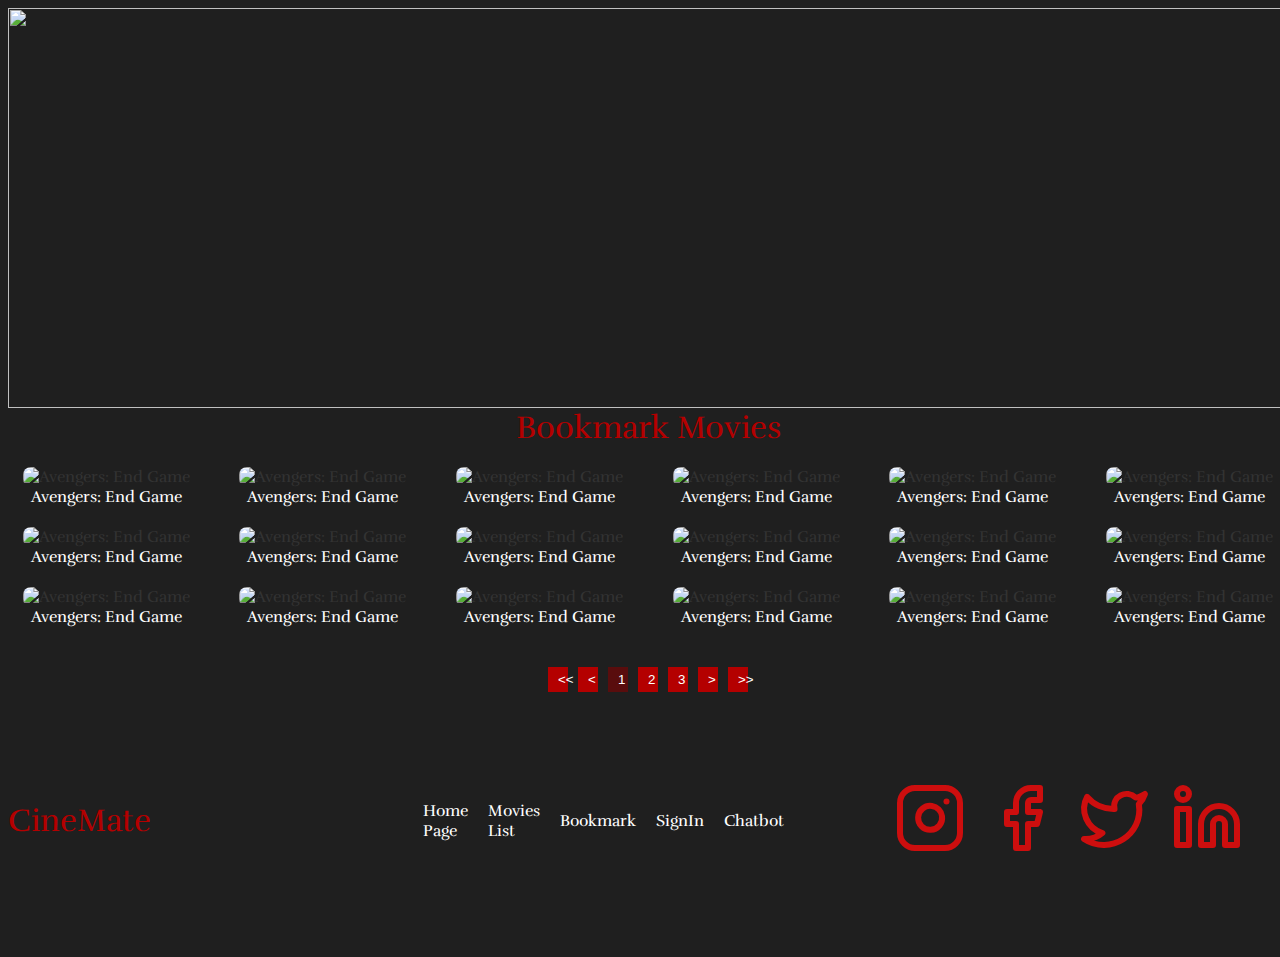
==== front/bookmark.html @ 60b404b0 "adding bookmark and footer" ====
<!DOCTYPE html>
<html lang="en">
<head>
    <meta charset="UTF-8">
    <meta name="viewport" content="width=device-width, initial-scale=1.0">
    <title>Movies Page</title>
    <link href='https://fonts.googleapis.com/css?family=Rufina' rel='stylesheet'>
    <link rel="stylesheet" href="./style/pages/movies-page.css" />
    <link rel="stylesheet" href="./style/pages/bookmark.css" />
</head>
<body>
    <div class="width100 height"><img class="width100 height" src="https://getwallpapers.com/wallpaper/full/4/d/d/1073443-joker-dark-knight-wallpaper-1920x1080-for-windows-10.jpg"></div>
    <div class="primary-color primary-title align-center">Bookmark Movies</div>
    <div class="movies-section" id="movies-section"></div>
    <div id="pagination" class="pagination page-button align-center"></div>

    <div class="on-line width100">
        <div class="primary-color primary-title">CineMate</div>
        <div class="on-line width70 color-white">
            <div id="home-page">Home Page</div>
            <div id="movies-list">Movies List</div>
            <div id="book-mark">Bookmark</div>
            <div id="sign-in">SignIn</div>
            <div id="chat-bot">Chatbot</div>
        </div>
        <div class="on-line width60">
            <div><img src="[data-uri]"></div> 
            <div><img src="[data-uri]"></div>
            <div><img src="[data-uri]"></div> 
            <div><img src="[data-uri]"></div>
        </div>
    </div>
    <script src="./js/bookmark.js"></script>
    <script src="./js/footer.js"></script>
</body>
</html>
---- front/style/pages/movies-page.css ----
body {
    flex-direction: column;
    display: flex;
    justify-content: center;
    align-items: center;
    background-color: #1F1F1F;
    font-family:'Rufina',serif; 
}
.primary-title{
    font-size: xx-large;
}
.width70{
    width:70%;
}
.width100{
    width:100%;
}
.on-line {
    margin: 25px;
    display: flex;
    align-items: center;
    justify-content: center;
    gap: 20px;
    padding: 20px;
    background-color: #1F1F1F;
}

.on-col {
    display: flex;
    flex-direction: column;
    justify-content:space-evenly;
    text-align: center; 
}

.on-col p {
    margin-bottom: 10px;
    font-size: 18px;
    color: #ffffff;
}
.on-col h3 {
    margin-bottom: 10px;
    font-size: 24px;
    color: #B40000;
}

.avengers-img {
    display: flex;
    justify-content: center;
    align-items: start;
}
.movies-section {
    display: grid;
    grid-template-columns: repeat(6, 1fr);
    gap: 20px;
    padding: 20px;
}

.movie-item {
    text-align: center;
    color: #333;
}

.movie-item img {
    width: 100%; 
    border-radius: 8px;
}
.avengers-img img {
    width: 60%; 
    height: auto;
    border-radius: 20px;
    border: 0.5px solid #ffffff;
    box-shadow: 0 4px 2px rgb(206, 206, 206);
}
.on-col img{
    width: 100%; 
    height: auto;
    border-radius: 20px;
}
.button {
    background-color: #B40000;
    color: white;
    padding: 10px 20px;
    margin-top: 10px;
    border-radius: 5px;
    cursor: pointer;
    text-align: center;
}
.color-white{
    color:white;
}
.pagination {
    display: flex;
    justify-content: center;
    gap: 10px;
    margin-top: 20px;
}

.pagination button {
    padding: 5px 10px;
    background-color: #B40000;
    color: white;
    border: none;
    cursor: pointer;
}

.pagination button.active {
    background-color: #590d0d;
}
.pagination button:disabled {
    background-color: #B40000;
    cursor: not-allowed;
}
.primary-color{
    color:#B40000
}
.primary-back{
    color:#B40000
}
---- front/style/pages/bookmark.css ----
*{
    width:100%;
}
.height{
    height: 400px;
}
.align-center{
    text-align: center;
}
.page-button{
    width:10px;
    
}
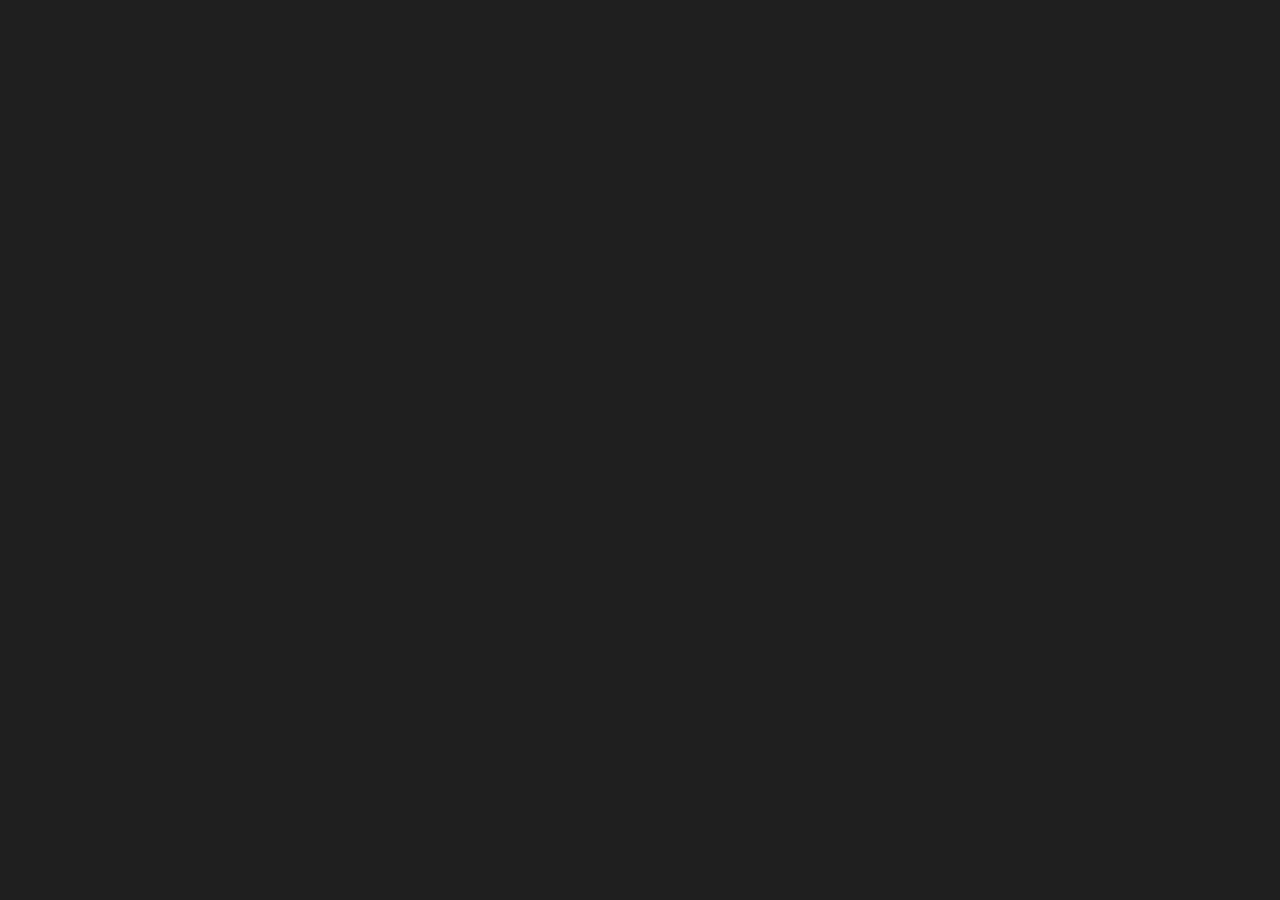
==== commit 6c640560: "saving bookmark" ====
--- a/front/bookmark.html
+++ b/front/bookmark.html
@@ -9,28 +9,12 @@
     <link rel="stylesheet" href="./style/pages/bookmark.css" />
 </head>
 <body>
-    <div class="width100 height"><img class="width100 height" src="https://getwallpapers.com/wallpaper/full/4/d/d/1073443-joker-dark-knight-wallpaper-1920x1080-for-windows-10.jpg"></div>
-    <div class="primary-color primary-title align-center">Bookmark Movies</div>
-    <div class="movies-section" id="movies-section"></div>
-    <div id="pagination" class="pagination page-button align-center"></div>
+    <div id="bookmarks-section">
+       
+    </div>
+    <script src="movie-page.js"></script>
 
-    <div class="on-line width100">
-        <div class="primary-color primary-title">CineMate</div>
-        <div class="on-line width70 color-white">
-            <div id="home-page">Home Page</div>
-            <div id="movies-list">Movies List</div>
-            <div id="book-mark">Bookmark</div>
-            <div id="sign-in">SignIn</div>
-            <div id="chat-bot">Chatbot</div>
-        </div>
-        <div class="on-line width60">
-            <div><img src="[data-uri]"></div> 
-            <div><img src="[data-uri]"></div>
-            <div><img src="[data-uri]"></div> 
-            <div><img src="[data-uri]"></div>
-        </div>
-    </div>
-    <script src="./js/bookmark.js"></script>
+    <script src="bookmark.js"></script>
     <script src="./js/footer.js"></script>
 </body>
 </html>
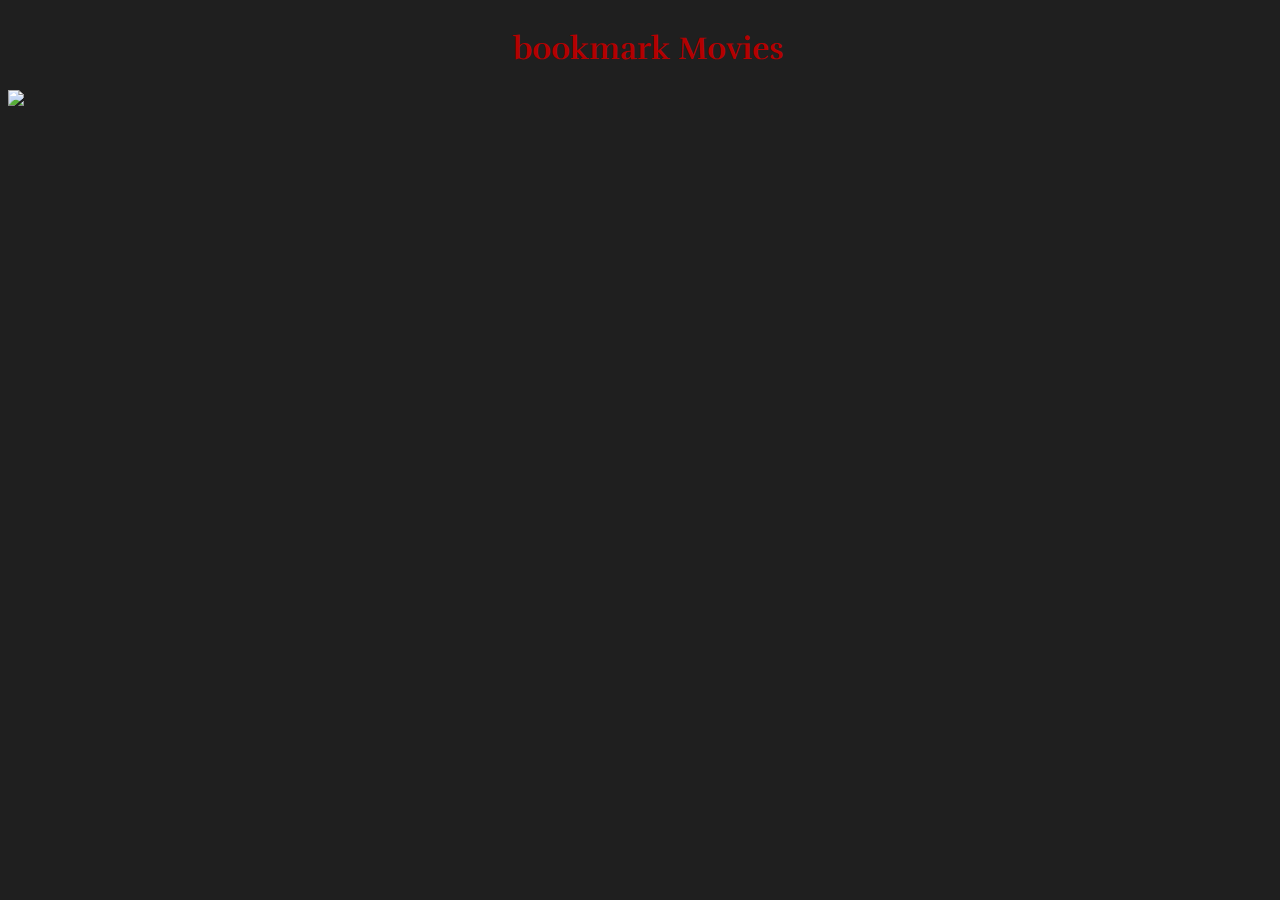
==== commit a36f8fd2: "adding action to bookmark" ====
--- a/front/bookmark.html
+++ b/front/bookmark.html
@@ -3,18 +3,19 @@
 <head>
     <meta charset="UTF-8">
     <meta name="viewport" content="width=device-width, initial-scale=1.0">
-    <title>Movies Page</title>
+    <title>Bookmarks</title>
     <link href='https://fonts.googleapis.com/css?family=Rufina' rel='stylesheet'>
-    <link rel="stylesheet" href="./style/pages/movies-page.css" />
-    <link rel="stylesheet" href="./style/pages/bookmark.css" />
+    <link rel="stylesheet" href="style/pages/movies-page.css" />
+    <link rel="stylesheet" href="style/pages/bookmark.css" />
 </head>
 <body>
-    <div id="bookmarks-section">
+<h1 class="primary-color align-center">bookmark Movies</h1>
+    <div class="wall-img"><img  src="https://wallpapers.com/images/hd/tv-4k-man-staring-at-city-from-window-1h5e4r4n95o7mc12.jpg"></div>
+    <div id="bookmarks-section" class="bookmarks-section">
        
     </div>
-    <script src="movie-page.js"></script>
 
-    <script src="bookmark.js"></script>
+    <script src="js/bookmark.js"></script>
     <script src="./js/footer.js"></script>
 </body>
 </html>
--- a/front/style/pages/movies-page.css
+++ b/front/style/pages/movies-page.css
@@ -49,9 +49,9 @@
     justify-content: center;
     align-items: start;
 }
-.movies-section {
+.movies-grid {
     display: grid;
-    grid-template-columns: repeat(6, 1fr);
+    grid-template-columns: repeat(4, 1fr);
     gap: 20px;
     padding: 20px;
 }
--- a/front/style/pages/bookmark.css
+++ b/front/style/pages/bookmark.css
@@ -10,4 +10,24 @@
 .page-button{
     width:10px;
     
+}
+.bookmarks-section {
+    display: grid;
+    grid-template-columns: repeat(4, 1fr);
+    gap: 20px;
+    padding: 20px;
+}
+.bookmark-item{
+    width:70%;
+}
+.bookmark-section div{
+    width:90%;
+}
+.wall-paper{
+    width:100%;
+    
+}
+.wall-paper img{
+    max-width: 1000px;
+    height: 400px;
 }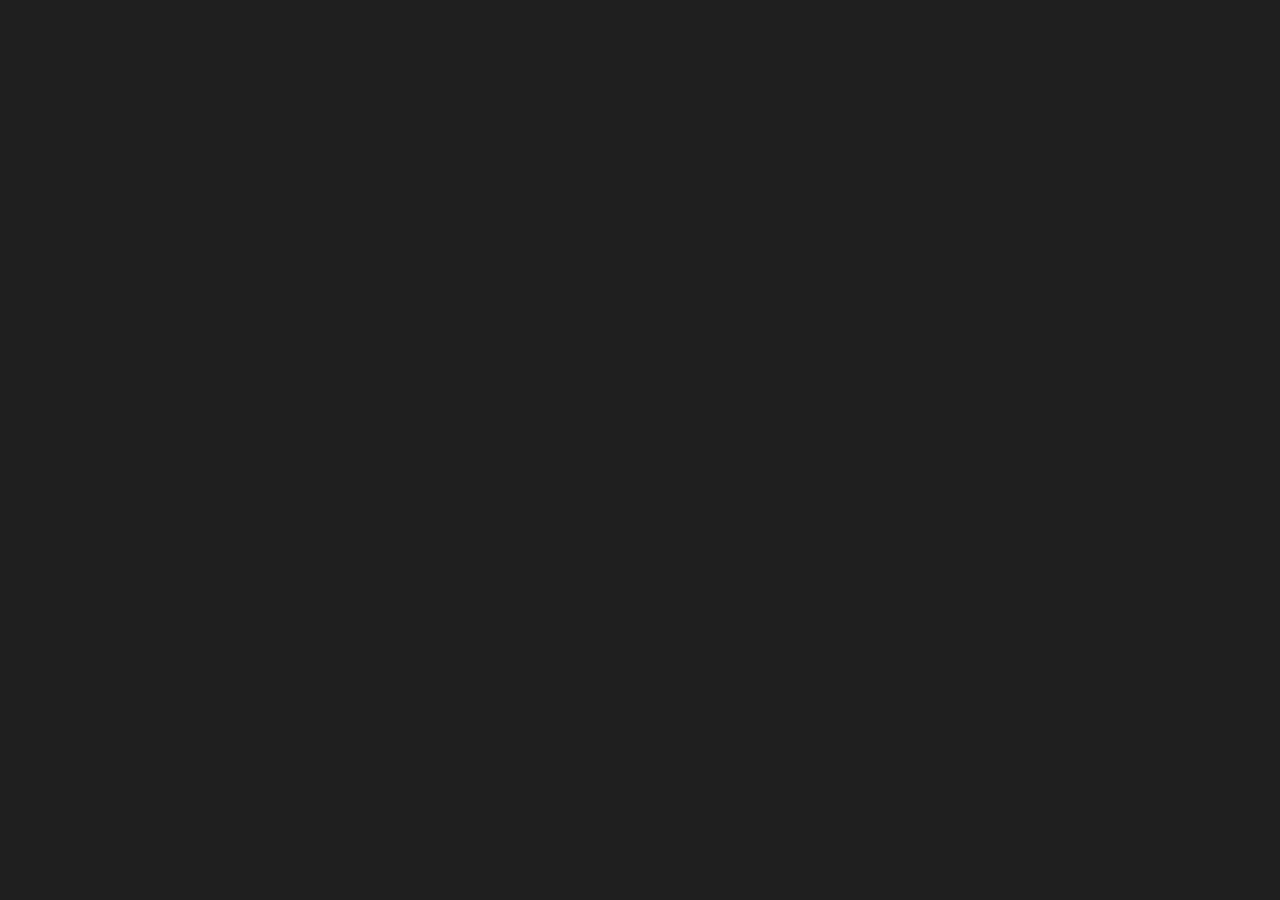
==== commit 027c1778: "merge with main" ====
--- a/front/bookmark.html
+++ b/front/bookmark.html
@@ -9,9 +9,7 @@
     <link rel="stylesheet" href="style/pages/bookmark.css" />
 </head>
 <body>
-<h1 class="primary-color align-center">bookmark Movies</h1>
-    <div class="wall-img"><img  src="https://wallpapers.com/images/hd/tv-4k-man-staring-at-city-from-window-1h5e4r4n95o7mc12.jpg"></div>
-    <div id="bookmarks-section" class="bookmarks-section">
+    <div id="bookmarks-section">
        
     </div>
 
--- a/front/style/pages/bookmark.css
+++ b/front/style/pages/bookmark.css
@@ -18,16 +18,8 @@
     padding: 20px;
 }
 .bookmark-item{
-    width:70%;
+    width:20%;
 }
 .bookmark-section div{
-    width:90%;
-}
-.wall-paper{
-    width:100%;
-    
-}
-.wall-paper img{
-    max-width: 1000px;
-    height: 400px;
+    width:50%;
 }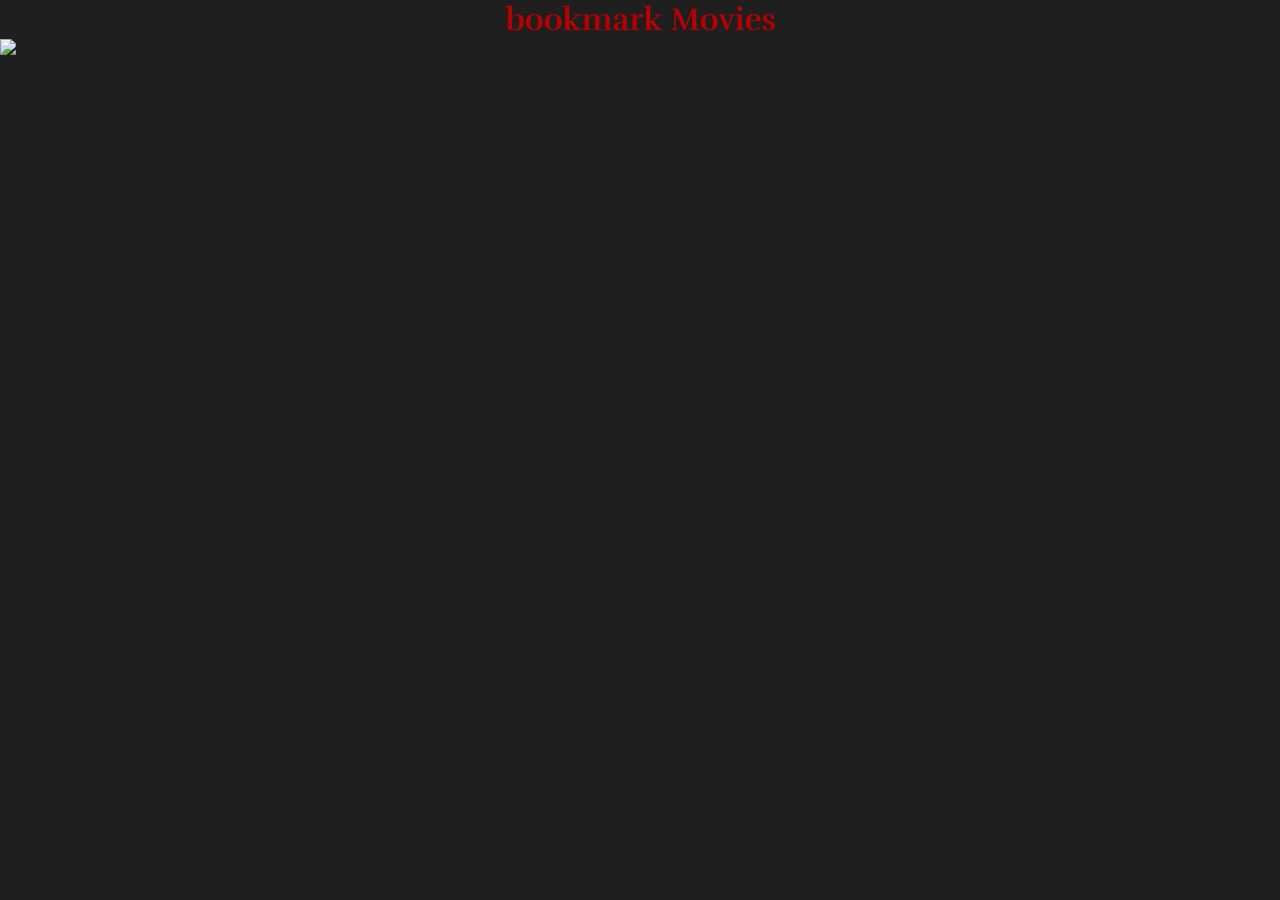
==== commit 36b283ac: "Merge pull request #13 from yousifdahabra/mhmd" ====
--- a/front/bookmark.html
+++ b/front/bookmark.html
@@ -9,7 +9,9 @@
     <link rel="stylesheet" href="style/pages/bookmark.css" />
 </head>
 <body>
-    <div id="bookmarks-section">
+<h1 class="primary-color align-center">bookmark Movies</h1>
+    <div class="wall-img"><img  src="https://wallpapers.com/images/hd/tv-4k-man-staring-at-city-from-window-1h5e4r4n95o7mc12.jpg"></div>
+    <div id="bookmarks-section" class="bookmarks-section">
        
     </div>
 
--- a/front/style/pages/movies-page.css
+++ b/front/style/pages/movies-page.css
@@ -1,3 +1,10 @@
+/* Base Reset */
+* {
+    box-sizing: border-box;
+    margin: 0;
+    padding: 0;
+    width: 100%;
+}
 
 body {
     flex-direction: column;
@@ -5,17 +12,25 @@
     justify-content: center;
     align-items: center;
     background-color: #1F1F1F;
-    font-family:'Rufina',serif; 
+    font-family: 'Rufina', serif;
+    color: #ffffff;
 }
-.primary-title{
+
+.primary-title {
     font-size: xx-large;
+    color: #B40000;
+    text-shadow: 1px 1px 5px #333;
+    animation: fadeIn 1s ease-in-out;
 }
-.width70{
-    width:70%;
+
+.width70 {
+    width: 70%;
 }
-.width100{
-    width:100%;
+
+.width100 {
+    width: 100%;
 }
+
 .on-line {
     margin: 25px;
     display: flex;
@@ -23,72 +38,110 @@
     justify-content: center;
     gap: 20px;
     padding: 20px;
-    background-color: #1F1F1F;
+    background-color: #2A2A2A;
+    border-radius: 10px;
+    box-shadow: 0px 4px 10px rgba(0, 0, 0, 0.5);
+    transition: transform 0.3s, box-shadow 0.3s;
+}
+
+.on-line:hover {
+    transform: translateY(-5px);
+    box-shadow: 0px 6px 15px rgba(0, 0, 0, 0.6);
 }
 
 .on-col {
     display: flex;
     flex-direction: column;
-    justify-content:space-evenly;
-    text-align: center; 
+    justify-content: space-evenly;
+    text-align: center;
+    gap: 10px;
 }
 
 .on-col p {
-    margin-bottom: 10px;
     font-size: 18px;
     color: #ffffff;
+    opacity: 0.9;
 }
+
 .on-col h3 {
-    margin-bottom: 10px;
     font-size: 24px;
     color: #B40000;
+    transition: color 0.3s;
 }
 
-.avengers-img {
-    display: flex;
-    justify-content: center;
-    align-items: start;
+.on-col h3:hover {
+    color: #FF1A1A;
 }
+
+.avengers-img, .on-col img {
+    width: 80%;
+    
+    border-radius: 20px;
+    transition: transform 0.3s ease, box-shadow 0.3s ease;
+}
+
+.avengers-img img {
+    border: 0.5px solid #ffffff;
+    box-shadow: 0 4px 8px rgba(206, 206, 206, 0.8);
+}
+
+.avengers-img:hover, .on-col img:hover {
+    transform: scale(1.05);
+    box-shadow: 0px 8px 15px rgba(206, 206, 206, 0.9);
+}
+
+.button {
+    background-color: #B40000;
+    color: #ffffff;
+    padding: 10px 20px;
+    margin-top: 10px;
+    border-radius: 5px;
+    cursor: pointer;
+    transition: background-color 0.3s ease, transform 0.3s;
+    box-shadow: 0px 4px 8px rgba(0, 0, 0, 0.3);
+}
+
+.button:hover {
+    background-color: #8A0000;
+    transform: translateY(-3px);
+    box-shadow: 0px 6px 12px rgba(0, 0, 0, 0.4);
+}
+
+.button:active {
+    transform: scale(0.95);
+}
+
 .movies-grid {
     display: grid;
     grid-template-columns: repeat(4, 1fr);
     gap: 20px;
     padding: 20px;
+    animation: slideUp 1s ease;
 }
 
 .movie-item {
     text-align: center;
-    color: #333;
+    transition: transform 0.3s ease, box-shadow 0.3s ease;
+    border-radius: 10px;
+    overflow: hidden;
 }
 
 .movie-item img {
-    width: 100%; 
+    width: 80%;
     border-radius: 8px;
+    box-shadow: 0px 4px 6px rgba(0, 0, 0, 0.4);
+    transition: filter 0.3s ease;
 }
-.avengers-img img {
-    width: 60%; 
-    height: auto;
-    border-radius: 20px;
-    border: 0.5px solid #ffffff;
-    box-shadow: 0 4px 2px rgb(206, 206, 206);
+
+.movie-item:hover {
+    transform: scale(1.05);
+    box-shadow: 0px 8px 12px rgba(0, 0, 0, 0.6);
 }
-.on-col img{
-    width: 100%; 
-    height: auto;
-    border-radius: 20px;
+
+.movie-item:hover img {
+    filter: brightness(0.8);
 }
-.button {
-    background-color: #B40000;
-    color: white;
-    padding: 10px 20px;
-    margin-top: 10px;
-    border-radius: 5px;
-    cursor: pointer;
-    text-align: center;
-}
-.color-white{
-    color:white;
-}
+
 .pagination {
     display: flex;
     justify-content: center;
@@ -97,23 +150,38 @@
 }
 
 .pagination button {
-    padding: 5px 10px;
+    padding: 8px 12px;
     background-color: #B40000;
-    color: white;
+    color: #ffffff;
+    border-radius: 5px;
     border: none;
     cursor: pointer;
+    transition: background-color 0.3s ease, transform 0.3s;
+}
+
+.pagination button:hover {
+    background-color: #8A0000;
+    transform: translateY(-2px);
 }
 
 .pagination button.active {
     background-color: #590d0d;
 }
+
 .pagination button:disabled {
     background-color: #B40000;
     cursor: not-allowed;
+    opacity: 0.5;
 }
-.primary-color{
-    color:#B40000
+
+.color-white {
+    color: #ffffff;
 }
-.primary-back{
-    color:#B40000
-}+
+.primary-color {
+    color: #B40000;
+}
+
+.primary-back {
+    background-color: #B40000;
+}
--- a/front/style/pages/bookmark.css
+++ b/front/style/pages/bookmark.css
@@ -1,25 +1,94 @@
-*{
-    width:100%;
+* {
+    width: 100%;
+    box-sizing: border-box;
+    margin: 0;
+    padding: 0;
 }
-.height{
+
+.height {
     height: 400px;
 }
-.align-center{
+
+.align-center {
     text-align: center;
 }
-.page-button{
-    width:10px;
-    
+
+.page-button {
+    width: 30px;
+    height: 30px;
+    background-color: #910912;
+    border-radius: 50%;
+    cursor: pointer;
+    display: flex;
+    align-items: center;
+    justify-content: center;
+    transition: background-color 0.3s;
 }
+.page-button:hover {
+    background-color: #3d0508;
+}
+
 .bookmarks-section {
     display: grid;
-    grid-template-columns: repeat(4, 1fr);
+    grid-template-columns: repeat(auto-fit, minmax(300px, 1fr));
     gap: 20px;
     padding: 20px;
+    margin: 0 auto;
 }
-.bookmark-item{
-    width:20%;
+
+.bookmark-item, .bookmarkDiv {
+    margin: 20px auto;
+    border-radius: 15px;
+    width: 70%;
+    background-color: rgb(0, 0, 0);
+    overflow: hidden;
+    box-shadow: 0 4px 8px rgba(0, 0, 0, 0.2);
+    transition: transform 0.4s, box-shadow 0.4s;
 }
-.bookmark-section div{
-    width:50%;
-}+.bookmark-item:hover, .bookmarkDiv:hover {
+    transform: scale(1.1);
+    box-shadow: 0 6px 12px rgba(0, 0, 0, 0.4);
+}
+
+.bookmark-section div {
+    width: 90%;
+}
+
+.wall-img {
+    width: 100%;
+    height: 400px;
+    object-fit: cover;
+    border-radius: 15px 15px 0 0;
+}
+
+.align-top {
+    align-items: flex-start;
+}
+
+.bookmark-item h3, .bookmarkDiv h3 {
+    color: #ffffff;
+    text-align: center;
+    padding: 10px;
+    transition: color 0.3s;
+}
+.bookmark-item:hover h3, .bookmarkDiv:hover h3 {
+    color: #ff9800;
+}
+
+.bookmark-item img, .bookmarkDiv img {
+    border-radius: 15px 15px 0 0;
+    transition: transform 0.4s;
+}
+.bookmark-item:hover img, .bookmarkDiv:hover img {
+    transform: scale(1.1);
+}
+
+.page-button {
+    background-color: #910912;
+    color: white;
+    transition: background-color 0.3s, transform 0.3s;
+}
+.page-button:hover {
+    background-color: #910912;
+    transform: scale(1.1);
+}
